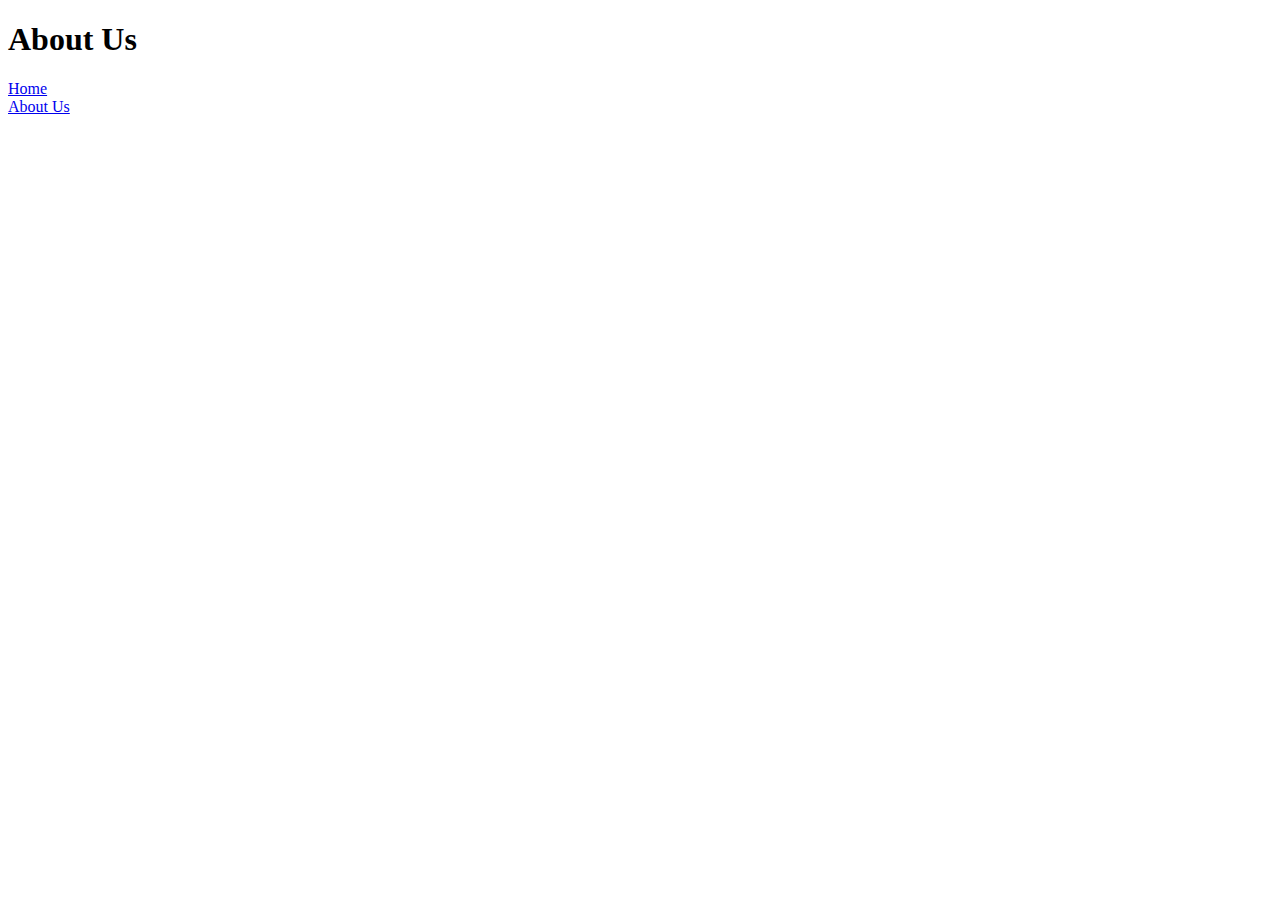
==== info.html @ 4f288bfd "Add files via upload" ====
<!DOCTYPE html>
<html lang="en">
<head>
    <meta charset="UTF-8">
    <meta name="viewport" content="width=device-width, initial-scale=1.0">
    <meta http-equiv="X-UA-Compatible" content="ie=edge">
    <title>About Us</title>
<link rel="stylesheet" href="css/style.css">
<link rel="icon" href="/Resouces/Icon.jpg">
</head>
<body>
    <header class="Main-Header">
        <div class="header">
            <h1>About Us</h1>
        </div>
    </header>
    <nav class="Nav-Bar">
        
        <div class="NavButton"><a href="index.html">Home</a></div>  <div class="NavButton"><a href="info.html">About Us</a></div>
    </nav>
    


</body>
</html>
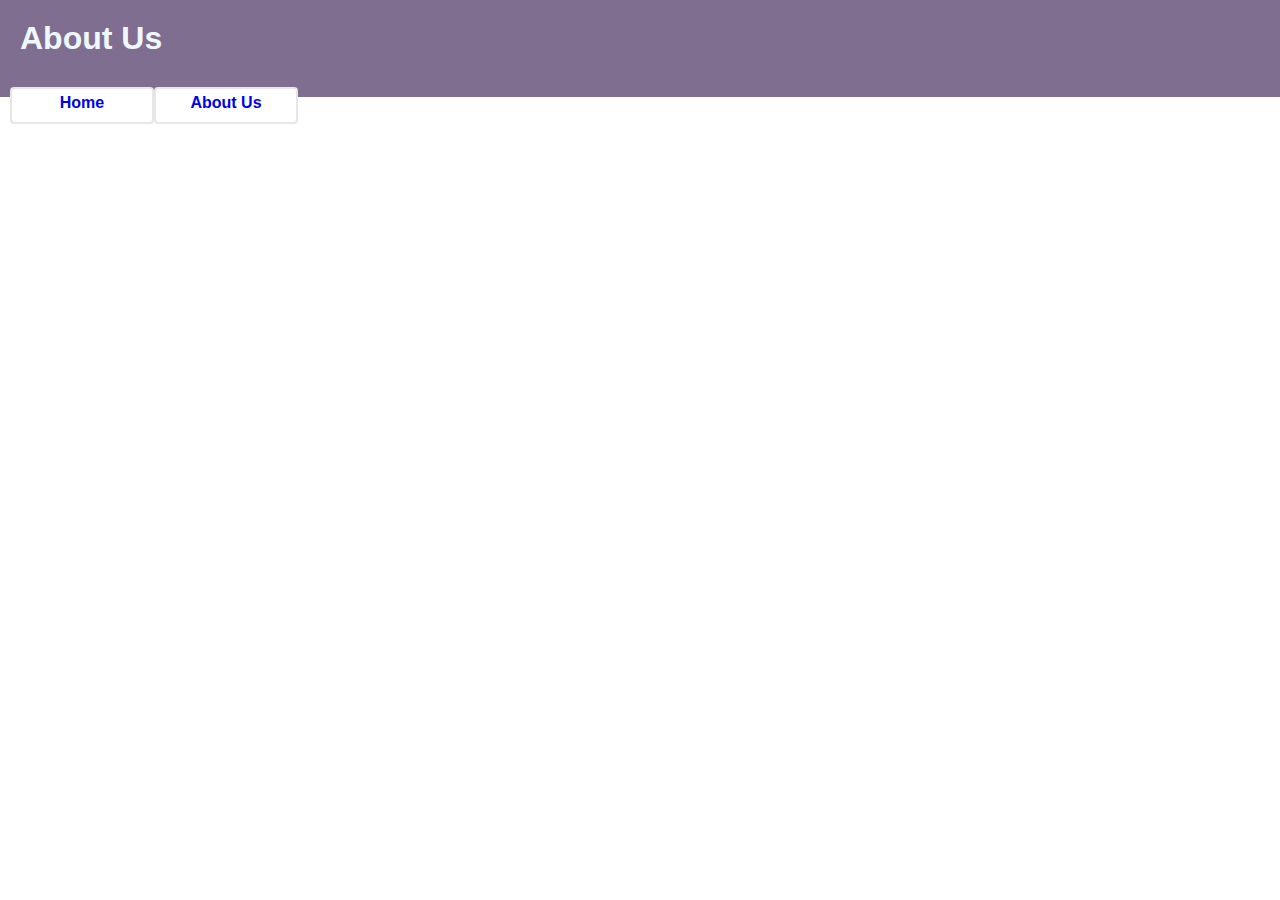
==== commit 1791ebb9: "Update info.html" ====
--- a/info.html
+++ b/info.html
@@ -5,8 +5,8 @@
     <meta name="viewport" content="width=device-width, initial-scale=1.0">
     <meta http-equiv="X-UA-Compatible" content="ie=edge">
     <title>About Us</title>
-<link rel="stylesheet" href="css/style.css">
-<link rel="icon" href="/Resouces/Icon.jpg">
+<link rel="stylesheet" href="style.css">
+<link rel="icon" href="Icon.jpg">
 </head>
 <body>
     <header class="Main-Header">
@@ -22,4 +22,4 @@
 
 
 </body>
-</html>+</html>
--- a/style.css
+++ b/style.css
@@ -0,0 +1,121 @@
+*{
+    margin: 0%;
+
+}
+.header {
+    padding: 20px;
+    font: icon;
+    background-color: #7f6e8f;
+    text-align: left;
+    color: aliceblue;
+    vertical-align: 10px;
+}
+
+.NavButton {
+    
+    padding-top: 5px;
+    padding-right: 20px;
+    padding-bottom: 10px;
+    padding-left: 20px;
+    float: left;
+    text-align: center;
+    background-color: white;
+    color: black;
+    border: 2px solid #e7e7e7;
+    font-family: -apple-system, BlinkMacSystemFont, 'Segoe UI', Roboto, Oxygen, Ubuntu, Cantarell, 'Open Sans', 'Helvetica Neue', sans-serif;
+    font-weight: bold;
+    border-radius: 4px;
+    -webkit-transition-duration: 0.4s; /* Safari */
+    transition-duration: 0.4s;
+    width: 100px;
+    
+}
+
+  
+  .NavButton:hover {
+    background-color: #e7e7e7; /* Green */
+    color: white;
+  }
+
+
+.Nav-Bar {
+    background-color: #7f6e8f;
+    padding: 10px;
+}
+
+
+  a {
+    text-decoration: none;
+    }
+
+    /* Bordered form */
+form {
+    border: 3px solid #f1f1f1;
+  }
+  
+  /* Full-width inputs */
+  input[type=text], input[type=password] {
+    width: 100%;
+    padding: 12px 20px;
+    margin: 8px 0;
+    display: inline-block;
+    border: 1px solid #ccc;
+    box-sizing: border-box;
+  }
+  
+  /* Set a style for all buttons */
+  button {
+    background-color: #4CAF50;
+    color: white;
+    padding: 14px 20px;
+    margin: 8px 0;
+    border: none;
+    cursor: pointer;
+    width: 100%;
+  }
+  
+  /* Add a hover effect for buttons */
+  button:hover {
+    opacity: 0.8;
+  }
+  
+  /* Extra style for the cancel button (red) */
+  .cancelbtn {
+    width: auto;
+    padding: 10px 18px;
+    background-color: #f44336;
+  }
+  
+  /* Center the avatar image inside this container */
+  .imgcontainer {
+    text-align: center;
+    margin: 24px 0 12px 0;
+  }
+  
+  /* Avatar image */
+  img.avatar {
+    width: 40%;
+    border-radius: 50%;
+  }
+  
+  /* Add padding to containers */
+  .container {
+    padding: 16px;
+  }
+  
+  /* The "Forgot password" text */
+  span.psw {
+    float: right;
+    padding-top: 16px;
+  }
+  
+  /* Change styles for span and cancel button on extra small screens */
+  @media screen and (max-width: 300px) {
+    span.psw {
+      display: block;
+      float: none;
+    }
+    .cancelbtn {
+      width: 100%;
+    }
+  }
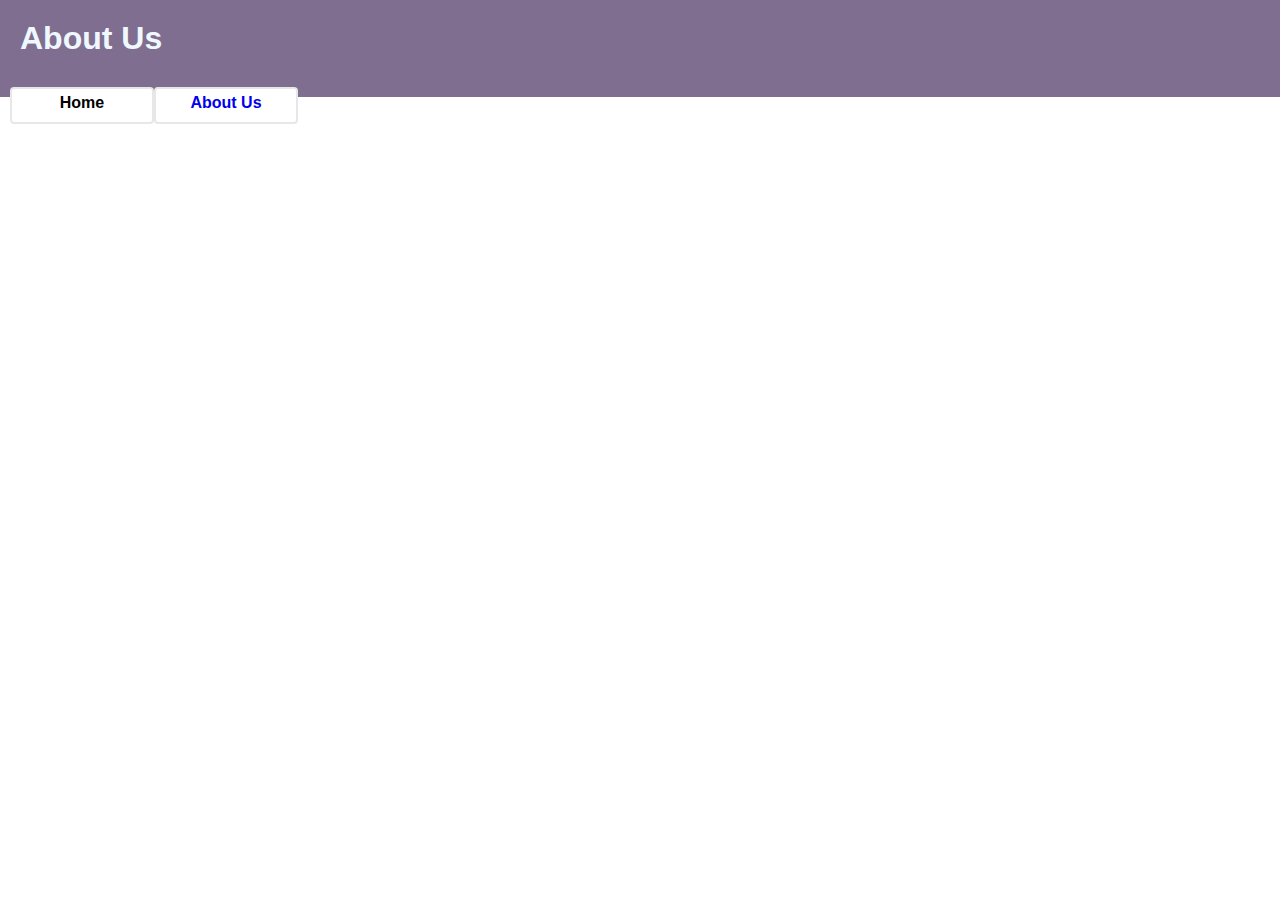
==== commit 11375d29: "Update info.html" ====
--- a/info.html
+++ b/info.html
@@ -16,7 +16,7 @@
     </header>
     <nav class="Nav-Bar">
         
-        <div class="NavButton"><a href="index.html">Home</a></div>  <div class="NavButton"><a href="info.html">About Us</a></div>
+        <div class="NavButton" <a href="index.html">Home</a></div>  <div class="NavButton"><a href="info.html">About Us</a></div>
     </nav>
     
 
